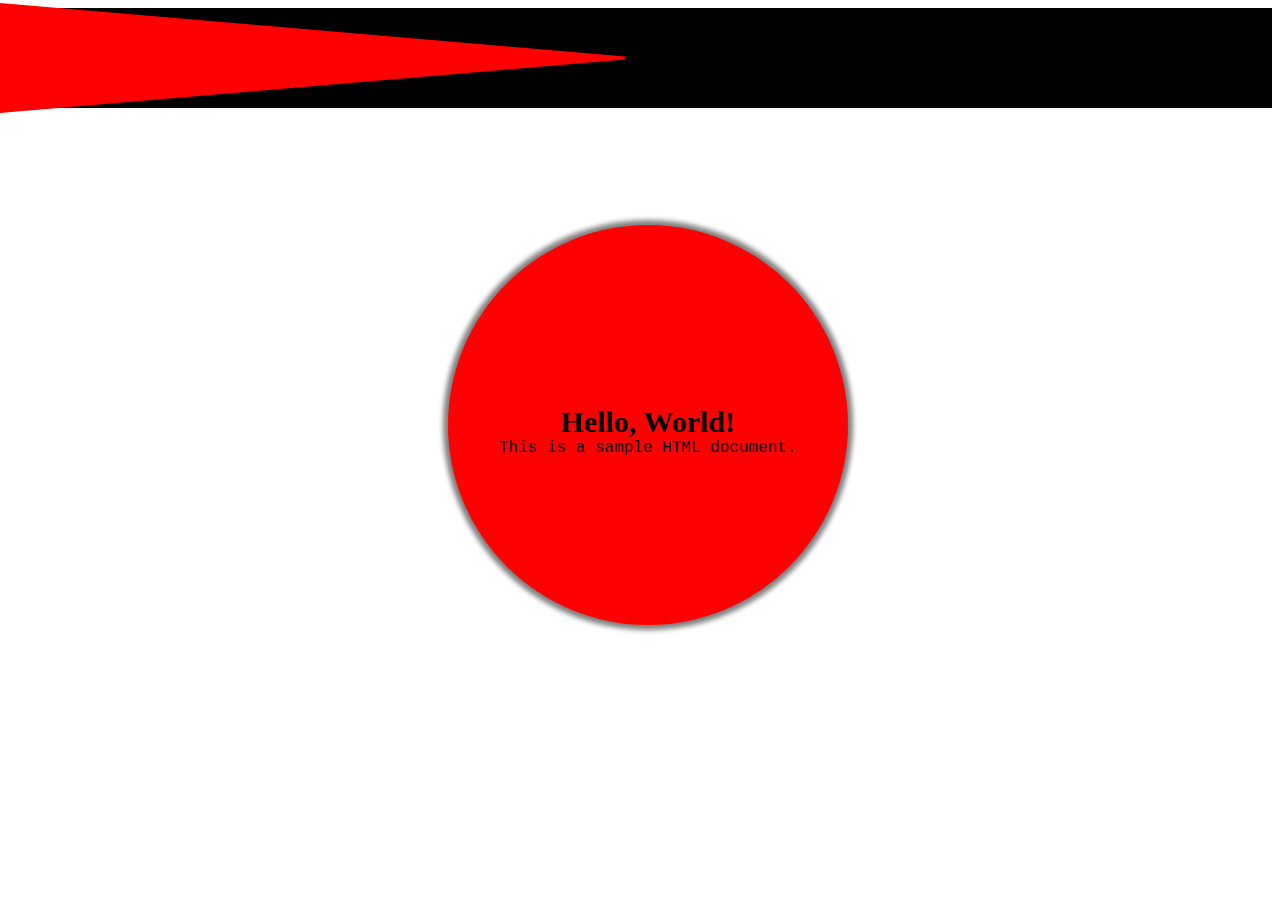
==== index.html @ 43bd103e "Create a small animation box" ====
<!doctype html>
<html lang="en">
  <head>
    <meta charset="UTF-8" />
    <meta name="viewport" content="width=device-width, initial-scale=1.0" />
    <link rel="stylesheet" href="style.css" />
    <title>Document</title>
  </head>
  <body>
    <div class="container">
      <h1>Hello, World!</h1>
      <p>This is a sample HTML document.</p>
    </div>

    <div class="container1">
      <div class="box"></div>
    </div>
  </body>
</html>
---- style.css ----
.container {
  width: 400px;
  height: 400px;
  border-radius: 50%;
  background-color: red;
  box-shadow: 0 0 5px 5px gray;
  text-align: center;
  overflow: hidden;
  position: absolute;
  top: 25%;
  left: 35%;
  animation: move 2s 6 ease-in-out;
  -webkit-animation: move 2s 0.9s 6 ease-in;
}
@keyframes move {
  0% {
    transform: scale(1);
    background-color: #ffffff;
    -webkit-transform: scale(1);
    -moz-transform: scale(1);
    -ms-transform: scale(1);
    -o-transform: scale(1);
  }
  20% {
    background-color: lightpink;
  }
  40% {
    background-color: hotpink;
  }
  100% {
    transform: perspective();
    background-color: deeppink;
    -webkit-transform: perspective();
    -moz-transform: perspective();
    -ms-transform: perspective();
    -o-transform: perspective();
  }
}
.container h1 {
  position: relative;
  top: 40%;
  font-size: 30px;
}
.container p {
  position: relative;
  top: 35%;
  font-size: 16px;
  font-weight: 500;
  font-family: "Courier New", Courier, monospace;
}

.container:hover {
  background-color: aqua;
}

.container1 {
  perspective: 1px;
  background-color: black;
}

.box {
  width: 100px;
  height: 100px;
  background: red;
  transform: rotateY(45deg);
  -webkit-transform: rotateY(45deg);
  -moz-transform: rotateY(45deg);
  -ms-transform: rotateY(45deg);
  -o-transform: rotateY(45deg);
}
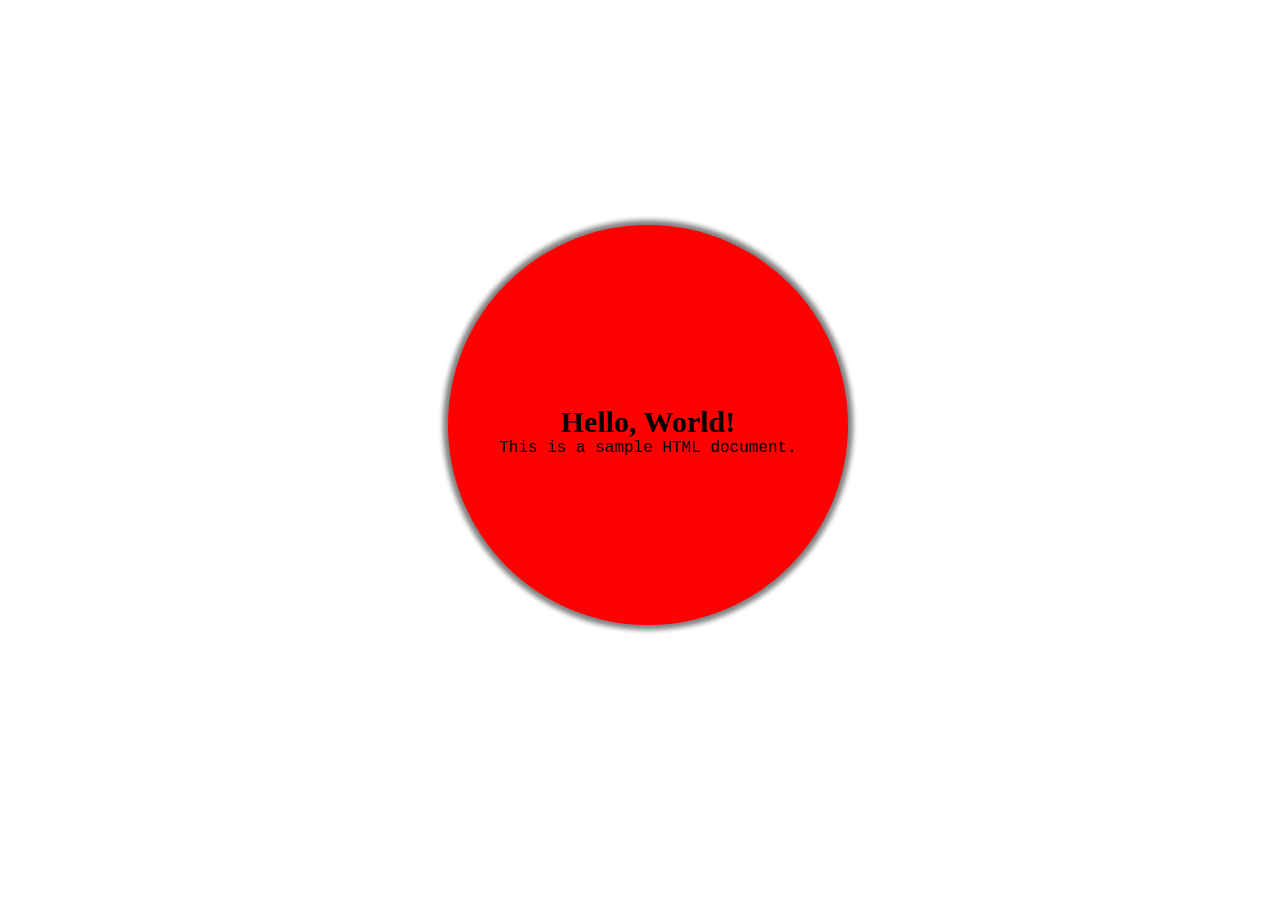
==== commit 2a37c5de: "remove one section code" ====
--- a/index.html
+++ b/index.html
@@ -11,9 +11,5 @@
       <h1>Hello, World!</h1>
       <p>This is a sample HTML document.</p>
     </div>
-
-    <div class="container1">
-      <div class="box"></div>
-    </div>
   </body>
 </html>
--- a/style.css
+++ b/style.css
@@ -52,19 +52,3 @@
 .container:hover {
   background-color: aqua;
 }
-
-.container1 {
-  perspective: 1px;
-  background-color: black;
-}
-
-.box {
-  width: 100px;
-  height: 100px;
-  background: red;
-  transform: rotateY(45deg);
-  -webkit-transform: rotateY(45deg);
-  -moz-transform: rotateY(45deg);
-  -ms-transform: rotateY(45deg);
-  -o-transform: rotateY(45deg);
-}
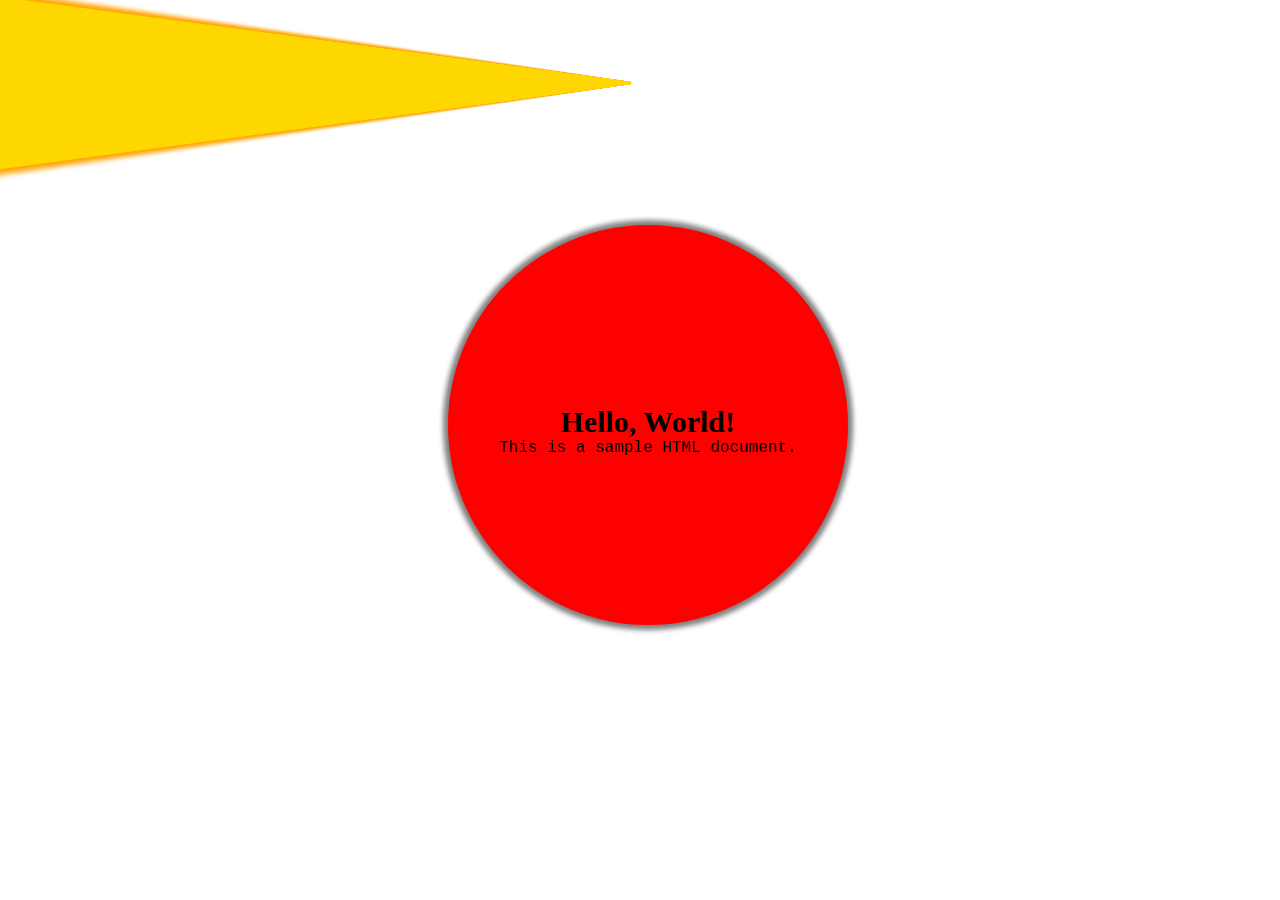
==== commit bcb32f5f: "create new box for practice" ====
--- a/index.html
+++ b/index.html
@@ -11,5 +11,9 @@
       <h1>Hello, World!</h1>
       <p>This is a sample HTML document.</p>
     </div>
+
+    <div class="container1">
+      <div class="box"></div>
+    </div>
   </body>
 </html>
--- a/style.css
+++ b/style.css
@@ -52,3 +52,15 @@
 .container:hover {
   background-color: aqua;
 }
+
+.container1 {
+  perspective: 0px;
+}
+
+.container1 .box {
+  width: 150px;
+  height: 150px;
+  background-color: gold;
+  transform: rotateY(45deg);
+  box-shadow: 0 0 5px 5px orange;
+}
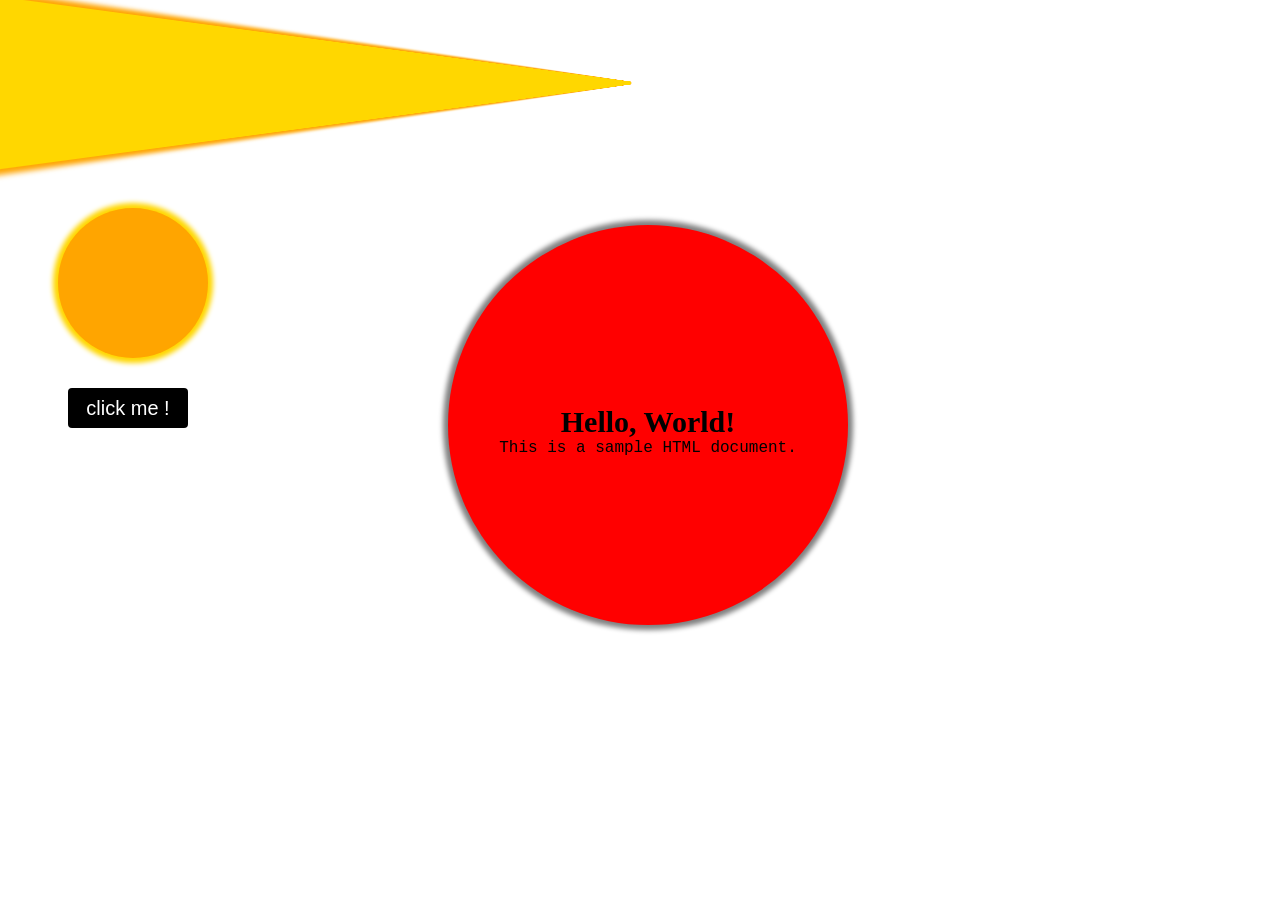
==== commit 29057b42: "create toggle theme system" ====
--- a/index.html
+++ b/index.html
@@ -15,5 +15,16 @@
     <div class="container1">
       <div class="box"></div>
     </div>
+
+    <!-- <div class="boxes">
+      <div class="box"></div>
+      <div class="box"></div>
+      <div class="box"></div>
+      <div class="box"></div>
+    </div> -->
+
+    <div class="div1"></div>
+    <button class="btn">click me !</button>
+    <script src="script.js"></script>
   </body>
 </html>
--- a/style.css
+++ b/style.css
@@ -64,3 +64,29 @@
   transform: rotateY(45deg);
   box-shadow: 0 0 5px 5px orange;
 }
+
+.div1 {
+  width: 150px;
+  height: 150px;
+  border-radius: 50%;
+  background-color: orange;
+  margin-top: 50px;
+  margin-left: 50px;
+  box-shadow: 0 0 5px 5px gold;
+}
+
+.btn {
+  margin-top: 30px;
+  margin-left: 60px;
+  width: 120px;
+  height: 40px;
+  font-size: 20px;
+  border: none;
+  background-color: black;
+  border-radius: 4px;
+  color: white;
+}
+
+.div1.toggle {
+  background-color: black;
+}
